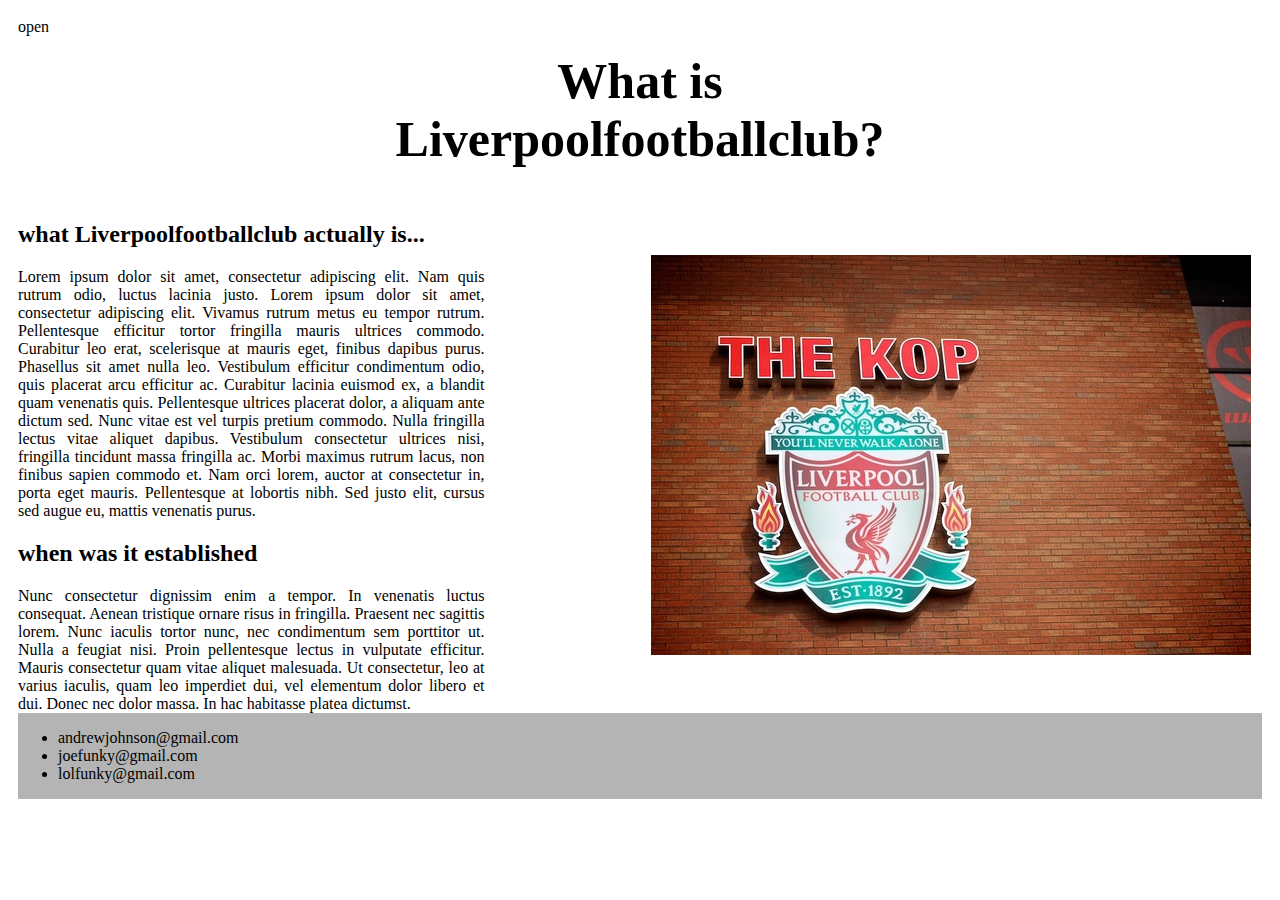
==== index.html @ 3c165aee "Update index.html" ====
<!DOCTYPE html>

<html lang="sv">
<!-- inom elementet head så finns länkar till css grid och style dokument och -->

<head>
  <meta name=”viewport” content=”width=device-width, initial-scale=1.0”>
  <link rel="stylesheet" type="text/css" href="css/grid.css">
  <link rel="stylesheet" type="text/css" href="css/style.css">
  <meta charset="utf-8">
  <title>Liverpool fan page </title>
</head>

<body>
  <div id="main" class="container">
    <header>
      <h1>What is Liverpoolfootballclub?</h1>
    </header>
    <aside>
      <img src="img/lol.jpeg" title="the kop by cchana" alt="this is a picture of Liverpoolfootballclub's logo" width="100%" height="100%">
      <!-- detta är en bild av liverpool logan -->
    </aside>
    <nav>
      <div id="mySidenav" class="sidenav">
        <a href="javascript:void(0)" class="closebtn" onclick="closeNav()">&times;</a>
        <a href="#">About us</a>
        <a href="#">The squad</a>
        <a href="#">Contacts</a>
      </div>
      <!-- Use any element to open the sidenav -->
      <span onclick="openNav()">open</span>

      <!-- Add all page content inside this div if you want the side nav to push page content to the right (not used if you only want the sidenav to sit on top of the page -->

    </nav>
    <section>
      <h2> what Liverpoolfootballclub actually is... </h2>
      Lorem ipsum dolor sit amet, consectetur adipiscing elit. Nam quis rutrum odio, luctus lacinia justo. Lorem ipsum dolor sit amet, consectetur adipiscing elit. Vivamus rutrum metus eu tempor rutrum. Pellentesque efficitur tortor fringilla mauris
      ultrices commodo. Curabitur leo erat, scelerisque at mauris eget, finibus dapibus purus. Phasellus sit amet nulla leo. Vestibulum efficitur condimentum odio, quis placerat arcu efficitur ac. Curabitur lacinia euismod ex, a blandit quam
      venenatis quis. Pellentesque ultrices placerat dolor, a aliquam ante dictum sed. Nunc vitae est vel turpis pretium commodo. Nulla fringilla lectus vitae aliquet dapibus. Vestibulum consectetur ultrices nisi, fringilla tincidunt massa fringilla
      ac. Morbi maximus rutrum lacus, non finibus sapien commodo et. Nam orci lorem, auctor at consectetur in, porta eget mauris. Pellentesque at lobortis nibh. Sed justo elit, cursus sed augue eu, mattis venenatis purus.
      <h2> when was it established </h2>
      Nunc consectetur dignissim enim a tempor. In venenatis luctus consequat. Aenean tristique ornare risus in fringilla. Praesent nec sagittis lorem. Nunc iaculis tortor nunc, nec condimentum sem porttitor ut. Nulla a feugiat nisi. Proin
      pellentesque lectus in vulputate efficitur. Mauris consectetur quam vitae aliquet malesuada. Ut consectetur, leo at varius iaculis, quam leo imperdiet dui, vel elementum dolor libero et dui. Donec nec dolor massa. In hac habitasse platea
      dictumst.

    </section>
    <!-- denna texten står under bilden -->
    <footer>
      <ul>
        <li> andrewjohnson@gmail.com </li>
        <li> joefunky@gmail.com </li>
        <li> lolfunky@gmail.com </li>
      </ul>
    </footer>

  </div>
  <script src="js/script.js"></script>
</body>

</html>
---- css/grid.css ----
.container {
height: 100%;
display: grid;
grid-template-columns: repeat(8,1fr);
grid-auto-rows: minmax(50px,auto);
padding: 10px !important;
border-color: #000000;
grid gap: 3px;
}

header {
grid-column: 3/7;
grid-row: 1/2;

}

section {
grid-column: 1/4;
grid-row: 2/3;
place-self: center center;
}

aside {
  grid-column: 5/9;
  grid-row: 2/3;
  place-self: center center;
}

nav {
grid-column: 1/2;
grid-row: 1/2;
place-self: stretch start;
}

footer {
grid-column: 1/-1;
grid-row: 3/4;
}

@media only screen and (max-width: 900px) {

header {
  grid-row: 2/3;
  grid-column: 1/-1;
}

nav{
grid-row: 1/2;
grid-column: 1/-1;
}

aside{
  grid-row: 3/4;
  grid-column: 1/-1;
}
section{
  grid-row: 4/5;
  grid-column: 1/-1;
}
footer{
  grid-row: 5/6;
  grid-column: 1/-1;
}
}

@media screen and (max-height: 450px) {
  .sidenav {padding-top: 15px;}
  .sidenav a {font-size: 18px;}
}
---- css/style.css ----
/* The side navigation menu */
.sidenav {
  height: 100%; /* 100% Full-height */
  width: 0; /* 0 width - change this with JavaScript */
  position: fixed; /* Stay in place */
  z-index: 1; /* Stay on top */
  top: 0; /* Stay at the top */
  left: 0;
  background-color: #111; /* Black*/
  overflow-x: hidden; /* Disable horizontal scroll */
  padding-top: 60px; /* Place content 60px from the top */
  transition: 0.5s; /* 0.5 second transition effect to slide in the sidenav */
}

/* The navigation menu links */
.sidenav a {
  padding: 8px 8px 8px 32px;
  text-decoration: none;
  font-size: 25px;
  color: #818181;
  display: block;
  transition: 0.3s;
}

/* When you mouse over the navigation links, change their color */
.sidenav a:hover {
  color: #f1f1f1;
}

/* Position and style the close button (top right corner) */
.sidenav .closebtn {
  position: absolute;
  top: 0;
  right: 25px;
  font-size: 60px;
  margin-left: 20px;
}

/* Style page content - use this if you want to push the page content to the right when you open the side navigation */
#main {
  transition: margin-left .5s;
  padding: 20px;
}

nav {
  text-align: center;
}

h1 {
  text-align: center;
  font-size: 50px;
  font-style: bold;
}

section {
  text-align: justify;
}

footer {
text-decoration-color: #ffffff;
background-color: #b4b4b4;
}
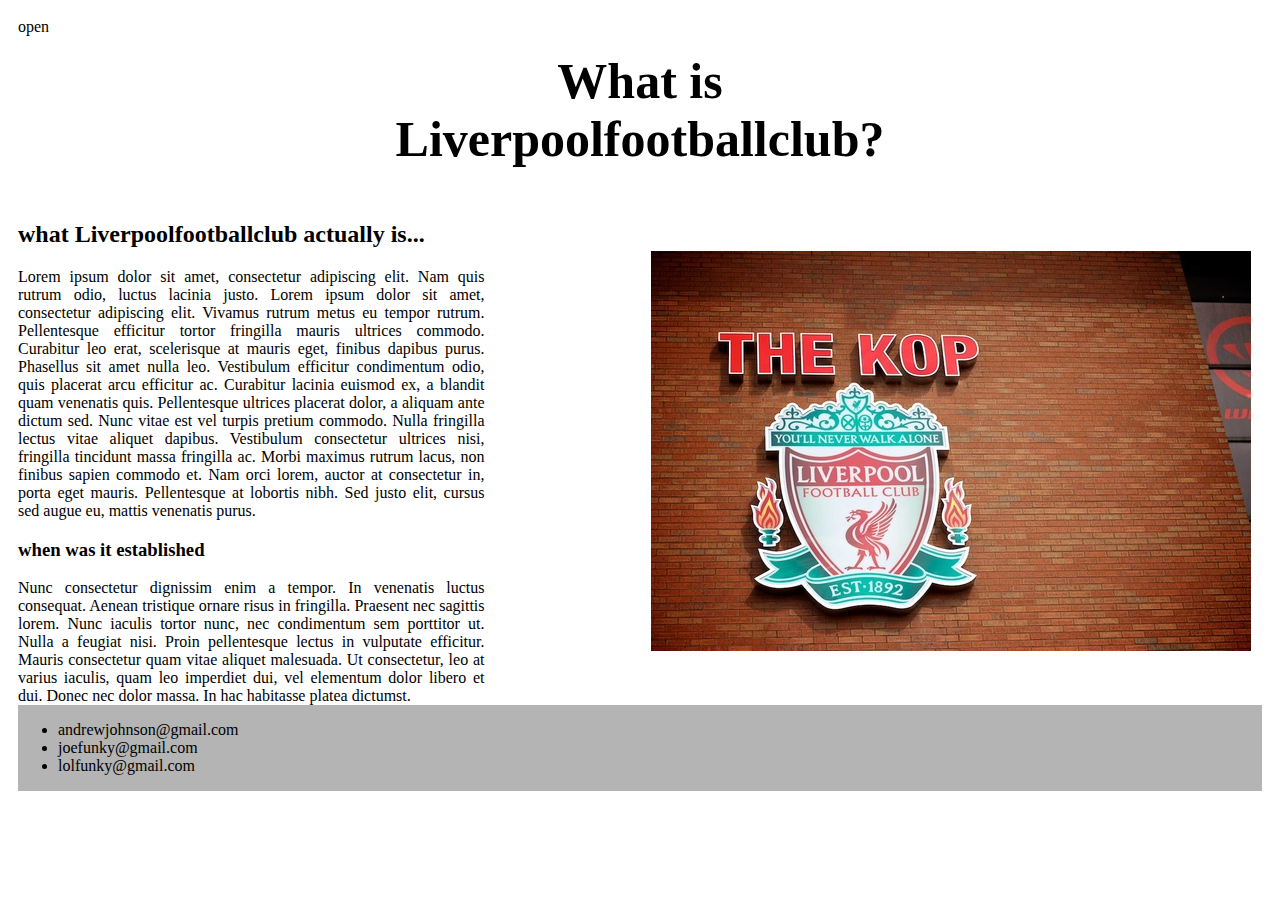
==== commit 2709fa58: "new" ====
--- a/index.html
+++ b/index.html
@@ -1,14 +1,14 @@
 <!DOCTYPE html>
 
-<html lang="sv">
+<html lang="en">
 <!-- inom elementet head så finns länkar till css grid och style dokument och -->
 
 <head>
-  <meta name=”viewport” content=”width=device-width, initial-scale=1.0”>
+  <meta name="viewport" content="width=device-width, initial-scale=1">
+  <meta charset="utf-8">
+  <title>Liverpool fan page </title>
   <link rel="stylesheet" type="text/css" href="css/grid.css">
   <link rel="stylesheet" type="text/css" href="css/style.css">
-  <meta charset="utf-8">
-  <title>Liverpool fan page </title>
 </head>
 
 <body>
@@ -39,7 +39,7 @@
       ultrices commodo. Curabitur leo erat, scelerisque at mauris eget, finibus dapibus purus. Phasellus sit amet nulla leo. Vestibulum efficitur condimentum odio, quis placerat arcu efficitur ac. Curabitur lacinia euismod ex, a blandit quam
       venenatis quis. Pellentesque ultrices placerat dolor, a aliquam ante dictum sed. Nunc vitae est vel turpis pretium commodo. Nulla fringilla lectus vitae aliquet dapibus. Vestibulum consectetur ultrices nisi, fringilla tincidunt massa fringilla
       ac. Morbi maximus rutrum lacus, non finibus sapien commodo et. Nam orci lorem, auctor at consectetur in, porta eget mauris. Pellentesque at lobortis nibh. Sed justo elit, cursus sed augue eu, mattis venenatis purus.
-      <h2> when was it established </h2>
+      <h3> when was it established </h3>
       Nunc consectetur dignissim enim a tempor. In venenatis luctus consequat. Aenean tristique ornare risus in fringilla. Praesent nec sagittis lorem. Nunc iaculis tortor nunc, nec condimentum sem porttitor ut. Nulla a feugiat nisi. Proin
       pellentesque lectus in vulputate efficitur. Mauris consectetur quam vitae aliquet malesuada. Ut consectetur, leo at varius iaculis, quam leo imperdiet dui, vel elementum dolor libero et dui. Donec nec dolor massa. In hac habitasse platea
       dictumst.
--- a/css/grid.css
+++ b/css/grid.css
@@ -5,7 +5,6 @@
 grid-auto-rows: minmax(50px,auto);
 padding: 10px !important;
 border-color: #000000;
-grid gap: 3px;
 }
 
 header {
